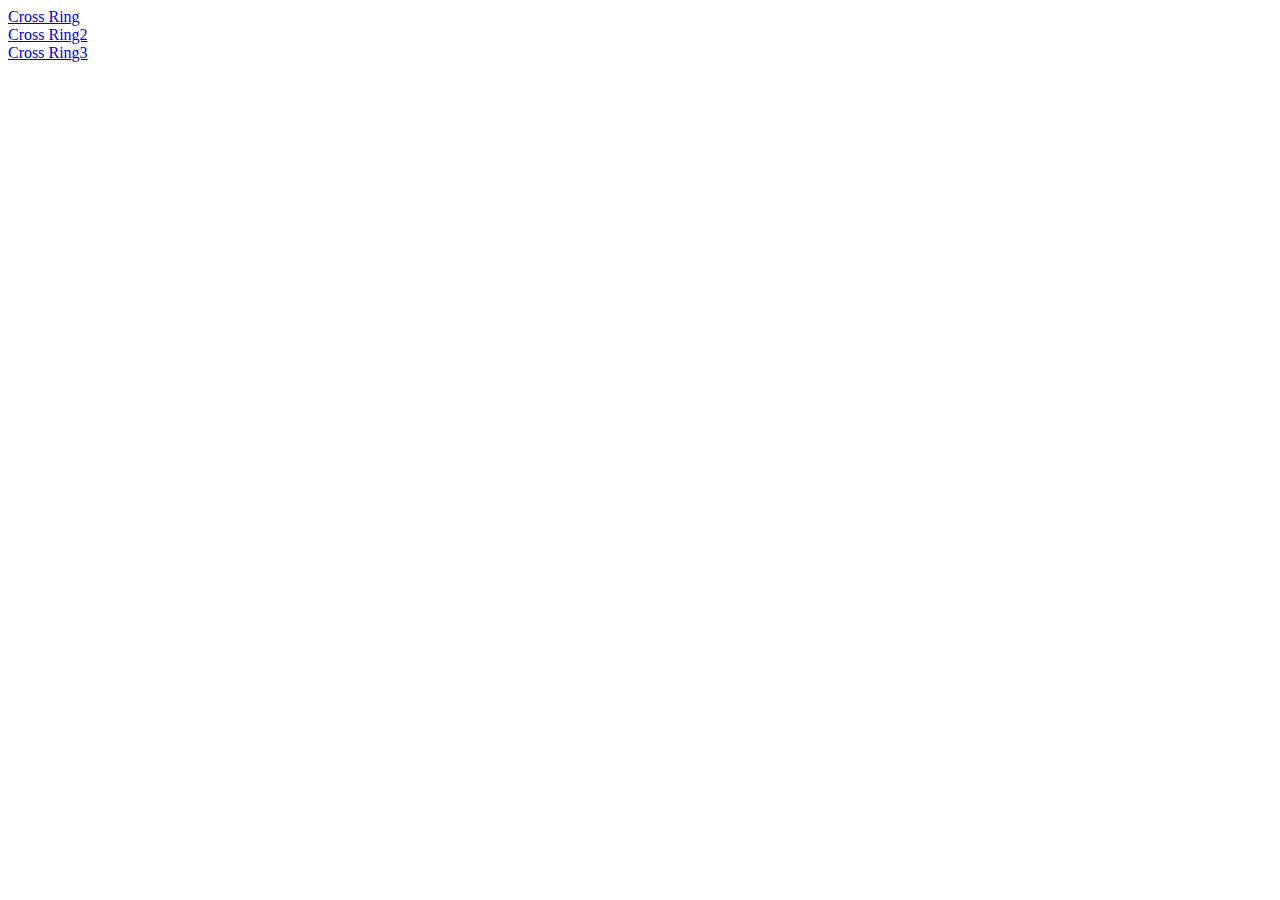
==== index.html @ b94a51e7 "Rename website.html to index.html" ====
<!DOCTYPE html>
<html>

<head>
  <title>NEW MEDIA at Virginia Tech</title>
  <liink rel="icon" type="image/x-icon" href="favicon.png">
    <meta charset="ut-8">
    <meta name="viewport" content="width=device-widtth,initial-scale=1.0">
</head>

<body>

  <a href="crossring.html">Cross Ring</a><br>
  <a href="CrossRing2.html">Cross Ring2</a><br>
  <a href="CrossRings3.html">Cross Ring3</a><br>



</body>
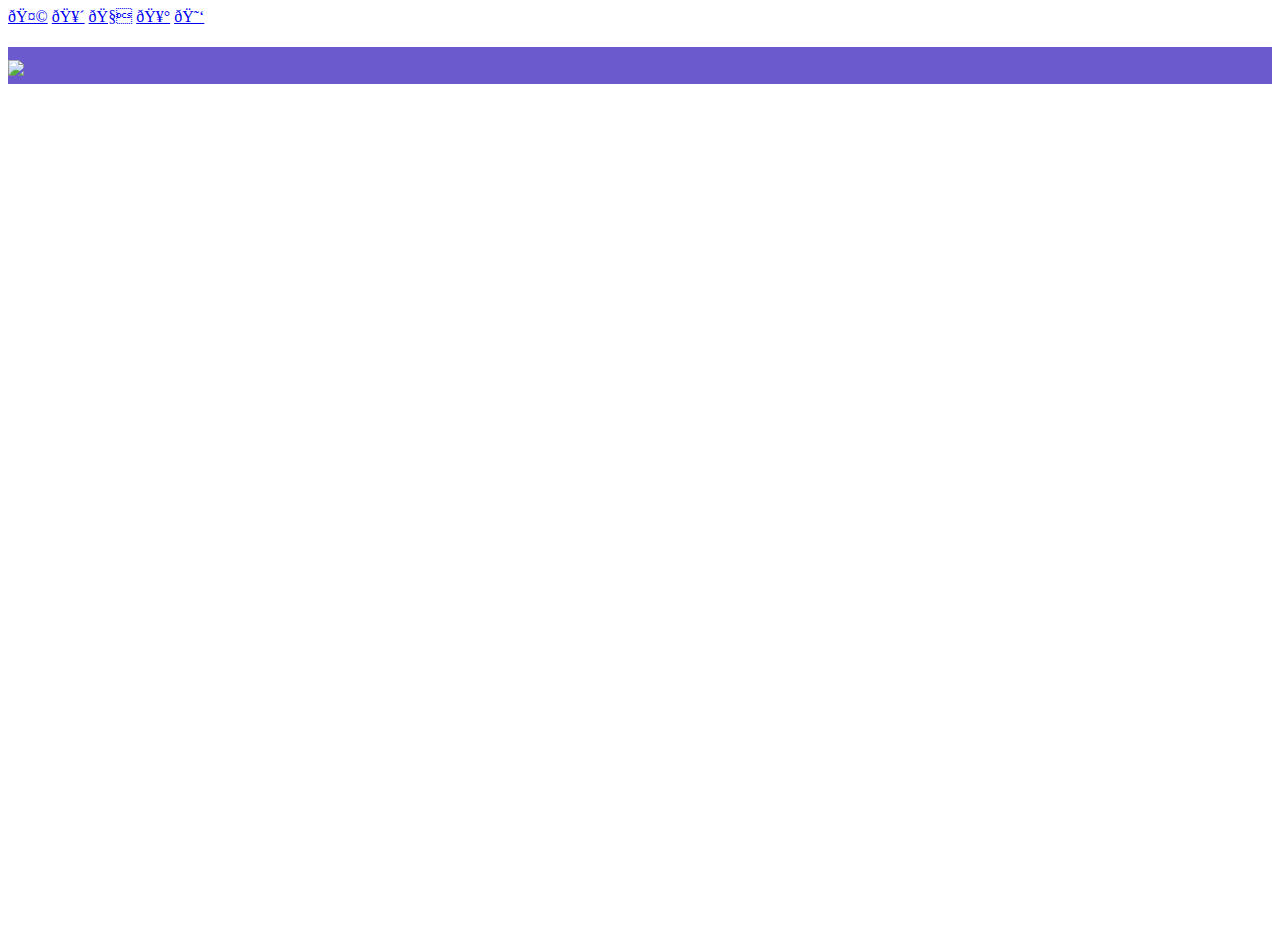
==== commit 2eac31d5: "Add files via upload" ====
--- a/index.html
+++ b/index.html
@@ -6,14 +6,42 @@
   <liink rel="icon" type="image/x-icon" href="favicon.png">
     <meta charset="ut-8">
     <meta name="viewport" content="width=device-widtth,initial-scale=1.0">
+    <link rel="stylesheet" href="website1.css">
 </head>
 
-<body>
+<div class="box_main">
 
-  <a href="crossring.html">Cross Ring</a><br>
-  <a href="CrossRing2.html">Cross Ring2</a><br>
-  <a href="CrossRings3.html">Cross Ring3</a><br>
+  <div class="box01">
+    <div class="box02">
+      <div class="box03">
+        <div class="box04">
+          <div class="box05">
+            <div class="box06">
+
+                <a href="crossring.html">🤩</a>
+                <a href="CrossRing2.html">🥴</a>
+                <a href="CrossRings3.html">🧐</a>
+                <a href="flexbox.html">🥰<a/>
+                <a href="page5.html">😑<a/>
+
+            </div>
+          </div>
+        </div>
+      </div>
+    </div>
+  </div>
+</div>
+
+  <body>
+
+  <h1 style="background-color:SlateBlue;" </h1>
+        <img src="<div style=" width:100%;height:0;padding-bottom:75%;position:relative;"><iframe src="https://giphy.com/embed/5WWud5bMud5C" width="100%" height="100%" style="position:absolute" frameBorder="0" class="giphy-embed"
+          allowFullScreen></iframe>
+        </div>
 
 
 
-</body>
+
+
+
+  </body>
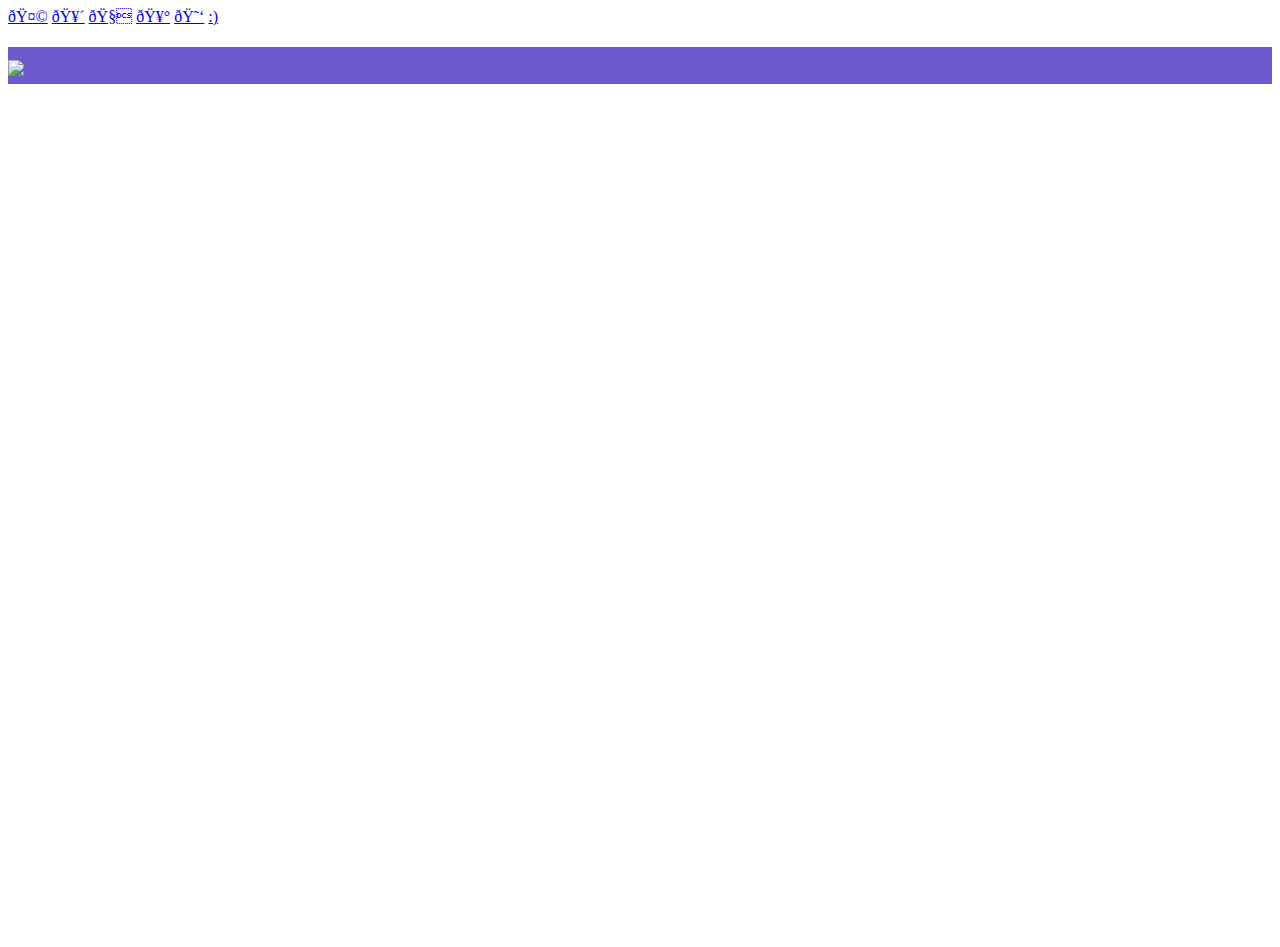
==== commit a97363e5: "Update index.html" ====
--- a/index.html
+++ b/index.html
@@ -23,6 +23,7 @@
                 <a href="CrossRings3.html">🧐</a>
                 <a href="flexbox.html">🥰<a/>
                 <a href="page5.html">😑<a/>
+                <a href="ScriptInterview.html">:)<a/>
 
             </div>
           </div>
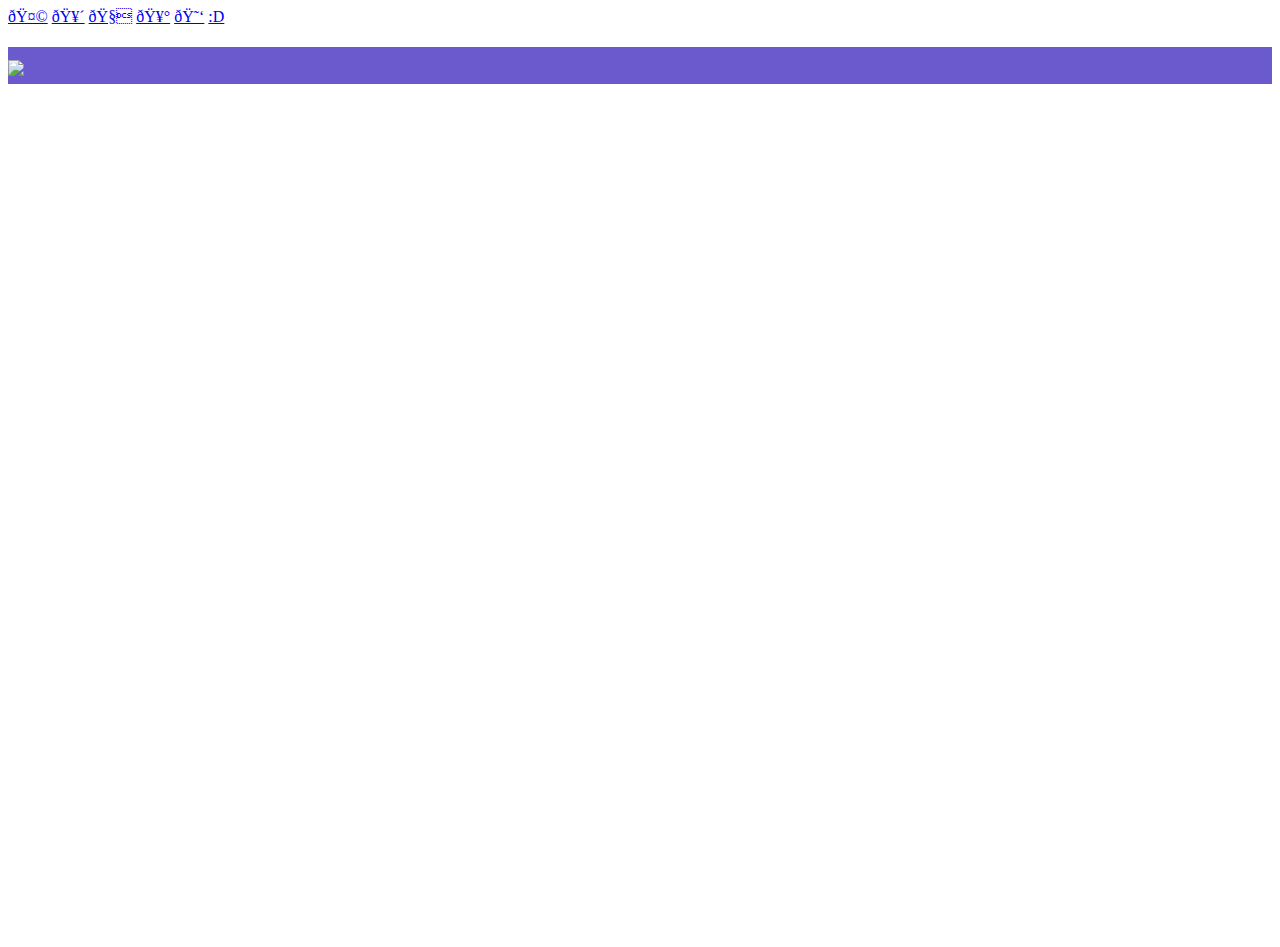
==== commit 8d258396: "Add files via upload" ====
--- a/index.html
+++ b/index.html
@@ -23,7 +23,7 @@
                 <a href="CrossRings3.html">🧐</a>
                 <a href="flexbox.html">🥰<a/>
                 <a href="page5.html">😑<a/>
-                <a href="ScriptInterview.html">:)<a/>
+                <a href="page7.html">:D<a/>
 
             </div>
           </div>
